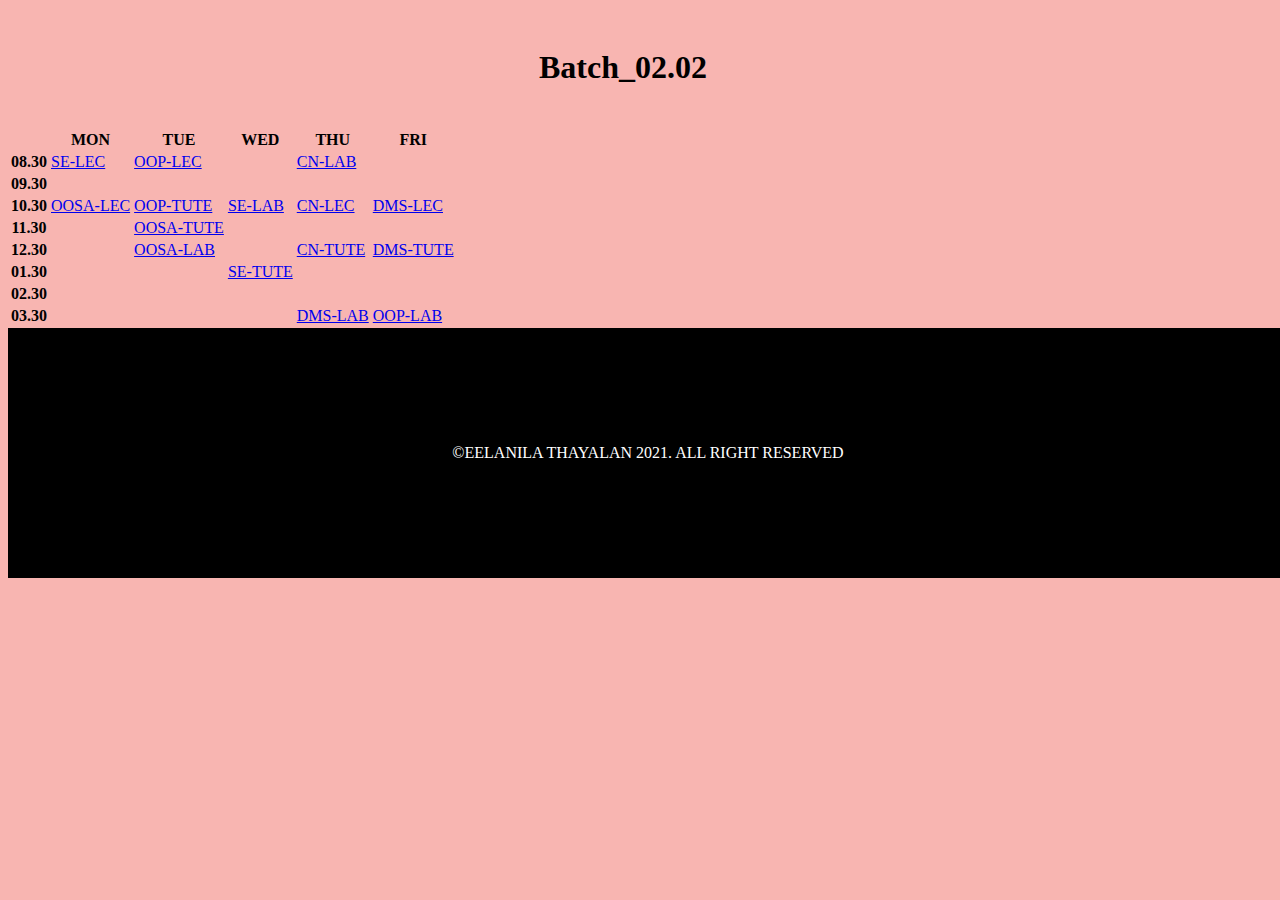
==== index.html @ a122fa68 "Update index.html" ====
<!DOCTYPE html>
<html>
<head><title>
 Time Table</title>
 <style>
 
 .s1{
padding:0px;
font-family: cursive;
 }
 .footer{
 background-color:black;
 text-align:center;
 padding:100px;
 }
 .top{
 
 padding-right:50px;
text-align:center;
padding-top:20px;
padding-bottom:20px;
font-family: cursive;
 }
body{
width:100%;
}
</style>

 </head>
<link rel="stylesheet" href="https://stackpath.bootstrapcdn.com/bootstrap/4.1.3/css/bootstrap.min.css" integrity="sha384-MCw98/SFnGE8fJT3GXwEOngsV7Zt27NXFoaoApmYm81iuXoPkFOJwJ8ERdknLPMO" crossorigin="anonymous">

 <body style="background-color:#F8B5B1;">
 <section class="top">
 
 <div>
 
 <h1>Batch_02.02</h1>
 </div>
 </section>
 <section class="s1">
 <table class="table">
  <thead class="thead-dark">
    <tr>
      <th scope="col"></th>
      <th scope="col">MON</th>
      <th scope="col">TUE</th>
      <th scope="col">WED</th>
	   <th scope="col">THU</th>
	    <th scope="col">FRI</th>
    </tr>
  </thead>
  <tbody>
    <tr>
      <th scope="row">08.30</th>
      <td> <a href="https://zoom.us/j/91606224386?pwd=ZnZ4dXlhVS9pN3Znemc1RmZwd1Jhdz09" target="_blank"> SE-LEC </a></td>
      <td><a href="https://zoom.us/j/98510418991?pwd=MkdTQ3U4T0FaK2tUTXlVVTF1MWd6Zz09 " target="_blank"> OOP-LEC</a></td>
      <td></td>
	  <td><a href="https://zoom.us/j/91500131297?pwd=dnpnQXg4TnFPTytHL0g5dWJlbDVWZz09"target="_blank"> CN-LAB</a></td>
	  <td></td>
    </tr>
    <tr>
      <th scope="row">09.30</th>
      <td></td>
	  <td></td>
	  <td></td>
	  <td></td>
	  <td></td>
    </tr>
    <tr>
      <th scope="row">10.30</th>
      <td><a href="https://zoom.us/j/91750571397?pwd=ME4rejE0UXVTOFJSYUFMMmNpTWs2Zz09 " target="_blank">OOSA-LEC</a></td>
      <td><a href="https://zoom.us/j/98510418991?pwd=MkdTQ3U4T0FaK2tUTXlVVTF1MWd6Zz09 " target="_blank">OOP-TUTE </a></td>
      <td><a href ="https://zoom.us/j/94103066478?pwd=RDRGTFZ0VTFqZnVrV2ZjaDluQWNHdz09" target="_blank"> SE-LAB </a></td>
	  <td><a href="https://zoom.us/j/99417332958?pwd=ZHh6MjNubTFDTUJnZ3o5SjZZa0Vzdz09" target="_blank"> CN-LEC </a></td>
	  <td><a href ="https://zoom.us/j/98754587182?pwd=MVJ6dE95U0ZyVDNOWVdaYzBDbmFSZz09 " target="_blank"> DMS-LEC </a></td>
    </tr>
	<tr>
      <th scope="row">11.30</th>
      <td></td>
      <td><a href="https://zoom.us/j/93388767284?pwd=SlFOMnRsNWwvR2RRYmV1MTNCSVB2Zz09" target="_blank">OOSA-TUTE</a></td>
      <td></td>
	  <td></td>
	  <td></td>
    </tr>
	<tr>
      <th scope="row">12.30</th>
      <td></td>
      <td><a href="https://zoom.us/j/94054752780?pwd=T0ZKZFBzU3hYV2dEVUhjbHhsVmh4QT09 "target="_blank"> OOSA-LAB</a></td>
      <td></td>
	  <td><a href="https://zoom.us/j/92452528090?pwd=YXQ4MzZxZ2M5UktraG5SOVJZU0llZz09 "target="_blank"> CN-TUTE</a></td>
	  <td> <a href="https://zoom.us/j/98754587182?pwd=MVJ6dE95U0ZyVDNOWVdaYzBDbmFSZz09" target="_blank">DMS-TUTE </a></td>
    </tr>
	<tr>
      <th scope="row">01.30</th>
      <td></td>
      <td></td>
      <td><a href="https://zoom.us/j/98821693817?pwd=TFl3cUV4YVJjQTlDdXVHeDFPSWh4dz09" target="_blank">SE-TUTE</a></td>
	  <td></td>
	  <td></td>
    </tr>
	<tr>
      <th scope="row">02.30</th>
      <td></td>
      <td></td>
      <td></td>
	  <td></td>
	  <td></td>
    </tr>
	<tr>
      <th scope="row">03.30</th>
      <td></td>
      <td></td>
      <td></td>
	  <td><a href="https://zoom.us/j/96412216776?pwd=OVFNYTVVRzFaS3hNdWZ1VVdERXVMUT09" target="_blank"> DMS-LAB</a></td>
	  <td><a href="https://zoom.us/j/99454227146?pwd=NFRCZEVOQk5nTXhJMlhVeHZPZHNYdz09"target="_blank">OOP-LAB</a></td>
    </tr>
  </tbody>
</table>

 </section>
 <footer class="footer">
 
 <p style="color:white;">&copy;EELANILA THAYALAN 2021. ALL RIGHT RESERVED</p>
 
 
 </footer>
 </body>
 <html>
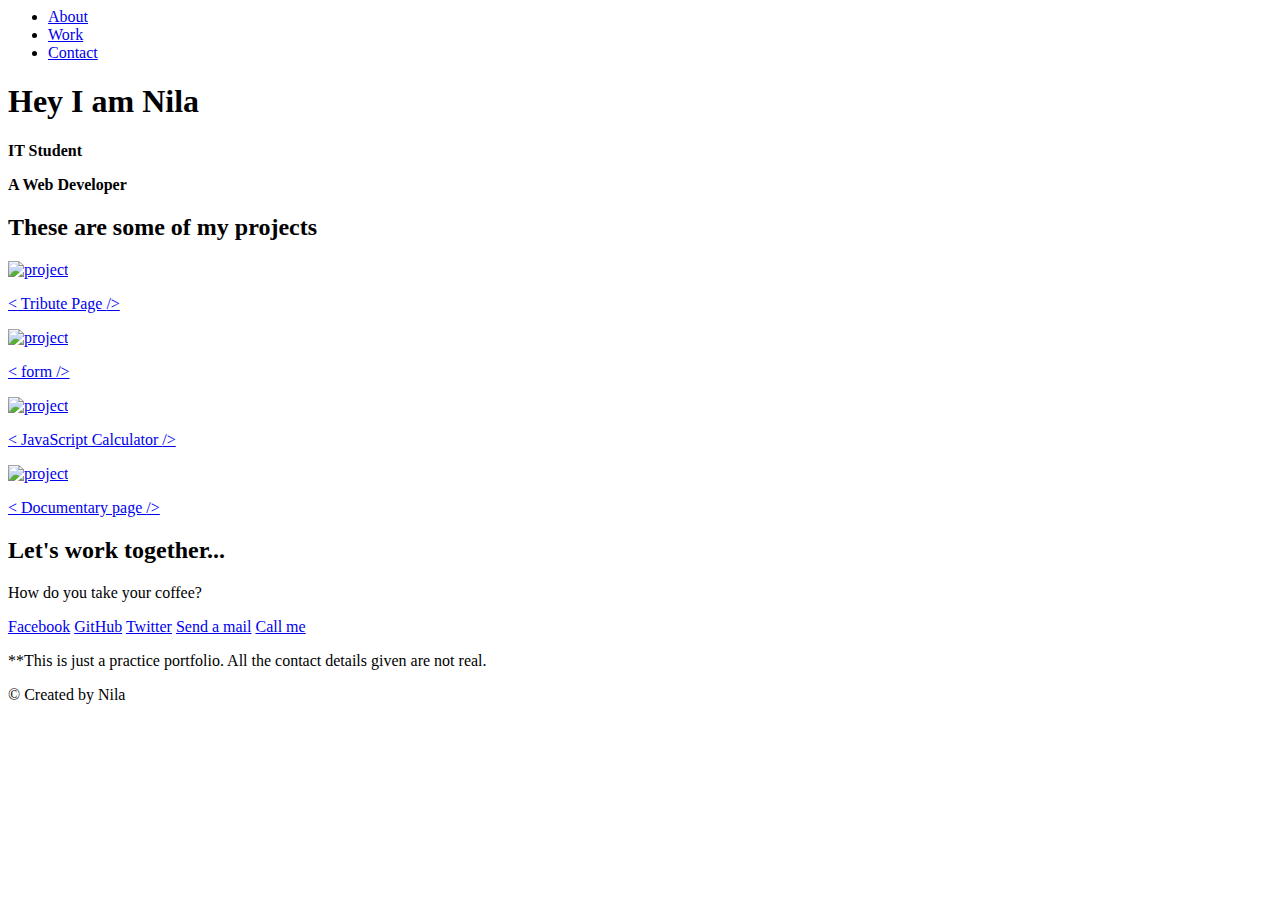
==== commit b085f440: "Update index.html" ====
--- a/index.html
+++ b/index.html
@@ -1,128 +1,177 @@
-<!DOCTYPE html>
 <html>
-<head><title>
- Time Table</title>
- <style>
- 
- .s1{
-padding:0px;
-font-family: cursive;
- }
- .footer{
- background-color:black;
- text-align:center;
- padding:100px;
- }
- .top{
- 
- padding-right:50px;
-text-align:center;
-padding-top:20px;
-padding-bottom:20px;
-font-family: cursive;
- }
-body{
-width:100%;
-}
-</style>
+<head>
+<title> Eelanila</title>
+</head>
+<link
+  rel="stylesheet"
+  href="https://use.fontawesome.com/releases/v5.8.2/css/all.css"
+  integrity="sha384-oS3vJWv+0UjzBfQzYUhtDYW+Pj2yciDJxpsK1OYPAYjqT085Qq/1cq5FLXAZQ7Ay"
+  crossorigin="anonymous"
+/>
+<link
+  href="https://fonts.googleapis.com/css?family=Poppins:200i,300,400&display=swap"
+  rel="stylesheet"
+/>
+<link
+  href="https://fonts.googleapis.com/css?family=Raleway:700&display=swap"
+  rel="stylesheet"
+/>
+<link rel="stylesheet" href="css.css">
+<!-- START NAV -->
 
- </head>
-<link rel="stylesheet" href="https://stackpath.bootstrapcdn.com/bootstrap/4.1.3/css/bootstrap.min.css" integrity="sha384-MCw98/SFnGE8fJT3GXwEOngsV7Zt27NXFoaoApmYm81iuXoPkFOJwJ8ERdknLPMO" crossorigin="anonymous">
+<nav id="navbar" class="nav">
+  <ul class="nav-list">
+    <li>
+      <a href="#welcome-section">About</a>
+    </li>
+    <li>
+      <a href="#projects">Work</a>
+    </li>
+    <li>
+      <a href="#contact">Contact</a>
+    </li>
+  </ul>
+</nav>
 
- <body style="background-color:#F8B5B1;">
- <section class="top">
- 
- <div>
- 
- <h1>Batch_02.02</h1>
- </div>
- </section>
- <section class="s1">
- <table class="table">
-  <thead class="thead-dark">
-    <tr>
-      <th scope="col"></th>
-      <th scope="col">MON</th>
-      <th scope="col">TUE</th>
-      <th scope="col">WED</th>
-	   <th scope="col">THU</th>
-	    <th scope="col">FRI</th>
-    </tr>
-  </thead>
-  <tbody>
-    <tr>
-      <th scope="row">08.30</th>
-      <td> <a href="https://zoom.us/j/91606224386?pwd=ZnZ4dXlhVS9pN3Znemc1RmZwd1Jhdz09" target="_blank"> SE-LEC </a></td>
-      <td><a href="https://zoom.us/j/98510418991?pwd=MkdTQ3U4T0FaK2tUTXlVVTF1MWd6Zz09 " target="_blank"> OOP-LEC</a></td>
-      <td></td>
-	  <td><a href="https://zoom.us/j/91500131297?pwd=dnpnQXg4TnFPTytHL0g5dWJlbDVWZz09"target="_blank"> CN-LAB</a></td>
-	  <td></td>
-    </tr>
-    <tr>
-      <th scope="row">09.30</th>
-      <td></td>
-	  <td></td>
-	  <td></td>
-	  <td></td>
-	  <td></td>
-    </tr>
-    <tr>
-      <th scope="row">10.30</th>
-      <td><a href="https://zoom.us/j/91750571397?pwd=ME4rejE0UXVTOFJSYUFMMmNpTWs2Zz09 " target="_blank">OOSA-LEC</a></td>
-      <td><a href="https://zoom.us/j/98510418991?pwd=MkdTQ3U4T0FaK2tUTXlVVTF1MWd6Zz09 " target="_blank">OOP-TUTE </a></td>
-      <td><a href ="https://zoom.us/j/94103066478?pwd=RDRGTFZ0VTFqZnVrV2ZjaDluQWNHdz09" target="_blank"> SE-LAB </a></td>
-	  <td><a href="https://zoom.us/j/99417332958?pwd=ZHh6MjNubTFDTUJnZ3o5SjZZa0Vzdz09" target="_blank"> CN-LEC </a></td>
-	  <td><a href ="https://zoom.us/j/98754587182?pwd=MVJ6dE95U0ZyVDNOWVdaYzBDbmFSZz09 " target="_blank"> DMS-LEC </a></td>
-    </tr>
-	<tr>
-      <th scope="row">11.30</th>
-      <td></td>
-      <td><a href="https://zoom.us/j/93388767284?pwd=SlFOMnRsNWwvR2RRYmV1MTNCSVB2Zz09" target="_blank">OOSA-TUTE</a></td>
-      <td></td>
-	  <td></td>
-	  <td></td>
-    </tr>
-	<tr>
-      <th scope="row">12.30</th>
-      <td></td>
-      <td><a href="https://zoom.us/j/94054752780?pwd=T0ZKZFBzU3hYV2dEVUhjbHhsVmh4QT09 "target="_blank"> OOSA-LAB</a></td>
-      <td></td>
-	  <td><a href="https://zoom.us/j/92452528090?pwd=YXQ4MzZxZ2M5UktraG5SOVJZU0llZz09 "target="_blank"> CN-TUTE</a></td>
-	  <td> <a href="https://zoom.us/j/98754587182?pwd=MVJ6dE95U0ZyVDNOWVdaYzBDbmFSZz09" target="_blank">DMS-TUTE </a></td>
-    </tr>
-	<tr>
-      <th scope="row">01.30</th>
-      <td></td>
-      <td></td>
-      <td><a href="https://zoom.us/j/98821693817?pwd=TFl3cUV4YVJjQTlDdXVHeDFPSWh4dz09" target="_blank">SE-TUTE</a></td>
-	  <td></td>
-	  <td></td>
-    </tr>
-	<tr>
-      <th scope="row">02.30</th>
-      <td></td>
-      <td></td>
-      <td></td>
-	  <td></td>
-	  <td></td>
-    </tr>
-	<tr>
-      <th scope="row">03.30</th>
-      <td></td>
-      <td></td>
-      <td></td>
-	  <td><a href="https://zoom.us/j/96412216776?pwd=OVFNYTVVRzFaS3hNdWZ1VVdERXVMUT09" target="_blank"> DMS-LAB</a></td>
-	  <td><a href="https://zoom.us/j/99454227146?pwd=NFRCZEVOQk5nTXhJMlhVeHZPZHNYdz09"target="_blank">OOP-LAB</a></td>
-    </tr>
-  </tbody>
-</table>
+<!-- END NAV -->
 
- </section>
- <footer class="footer">
- 
- <p style="color:white;">&copy;EELANILA THAYALAN 2021. ALL RIGHT RESERVED</p>
- 
- 
- </footer>
- </body>
- <html>+<!-- START WELCOME SECTION -->
+
+<section id="welcome-section" class="welcome-section">
+  <h1>Hey I am Nila</h1>
+  <p style=font-weight:bold>IT Student</p>
+  <p style=font-weight:bold>A Web Developer</p>
+  
+
+</section>
+
+<!-- END WELCOME SECTION -->
+
+<!-- START PROJECTS SECTION -->
+
+<section id="projects" class="projects-section">
+  <h2 class="projects-section-header">These are some of my projects</h2>
+
+  <div class="projects-grid">
+    <a
+      href="Tribute.html"
+      target="_blank"
+      class="project project-tile"
+    >
+      <img
+        class="project-image" 
+        src="https://upload.wikimedia.org/wikipedia/commons/thumb/5/58/CheHigh.jpg/1200px-CheHigh.jpg"
+        alt="project"
+      />
+      <p class="project-title">
+        <span class="code">&lt;</span>
+        Tribute Page
+        <span class="code">&#47;&gt;</span>
+      </p>
+    </a>
+    <a
+      href="Form.html"
+      target="_blank"
+      class="project project-tile"
+    >
+      <img
+        class="project-image"
+        src="https://cpwebassets.codepen.io/assets/favicon/apple-touch-icon-5ae1a0698dcc2402e9712f7d01ed509a57814f994c660df9f7a952f3060705ee.png"
+        alt="project"
+      />
+      <p class="project-title">
+        <span class="code">&lt;</span>
+       form
+        <span class="code">&#47;&gt;</span>
+      </p>
+    </a>
+    <a
+      href="Calculator.html"
+      target="_blank"
+      class="project project-tile"
+    >
+      <img
+        class="project-image"
+        src="calculator.png"
+        alt="project"
+      />
+      <p class="project-title">
+        <span class="code">&lt;</span>
+        JavaScript Calculator
+        <span class="code">&#47;&gt;</span>
+      </p>
+    </a>
+    <a
+      href="Document.html"
+      target="_blank"
+      class="project project-tile"
+    >
+      <img
+        class="project-image"
+        src="java.png" 
+        alt="project"
+      />
+      <p class="project-title">
+        <span class="code">&lt;</span>
+       Documentary page
+        <span class="code">&#47;&gt;</span>
+      </p>
+    </a>
+   
+</section>
+
+<!-- END PROJECTS SECTION -->
+
+<!-- START CONTACT SECTION -->
+
+<section id="contact" class="contact-section">
+  <div class="contact-section-header">
+    <h2>Let's work together...</h2>
+    <p>How do you take your coffee?</p>
+  </div>
+  <div class="contact-links">
+    <a
+      href="https://facebook.com/"
+      target="_blank"
+      class="btn contact-details"
+      ><i class="fab fa-facebook-square"></i> Facebook</a
+    >
+    <a
+      id="profile-link"
+      href="https://github.com/"
+      target="_blank"
+      class="btn contact-details"
+      ><i class="fab fa-github"></i> GitHub</a
+    >
+    <a
+      href="https://twitter.com/"
+      target="_blank"
+      class="btn contact-details"
+      ><i class="fab fa-twitter"></i> Twitter</a
+    >
+    <a href="mailto:example@example.com" class="btn contact-details"
+      ><i class="fas fa-at"></i> Send a mail</a
+    >
+    <a href="tel:077-1234567" class="btn contact-details"
+      ><i class="fas fa-mobile-alt"></i> Call me</a
+    >
+  </div>
+</section>
+
+<!-- END CONTACT SECTION -->
+
+<!-- START FOOTER SECTION -->
+
+<footer>
+  <p>
+    **This is just a practice portfolio. All the contact details given
+    are not real.
+  </p>
+  <p>
+    &copy; Created by Nila
+    
+  </p>
+</footer>
+
+<!-- END FOOTER SECTION -->
+</html>
